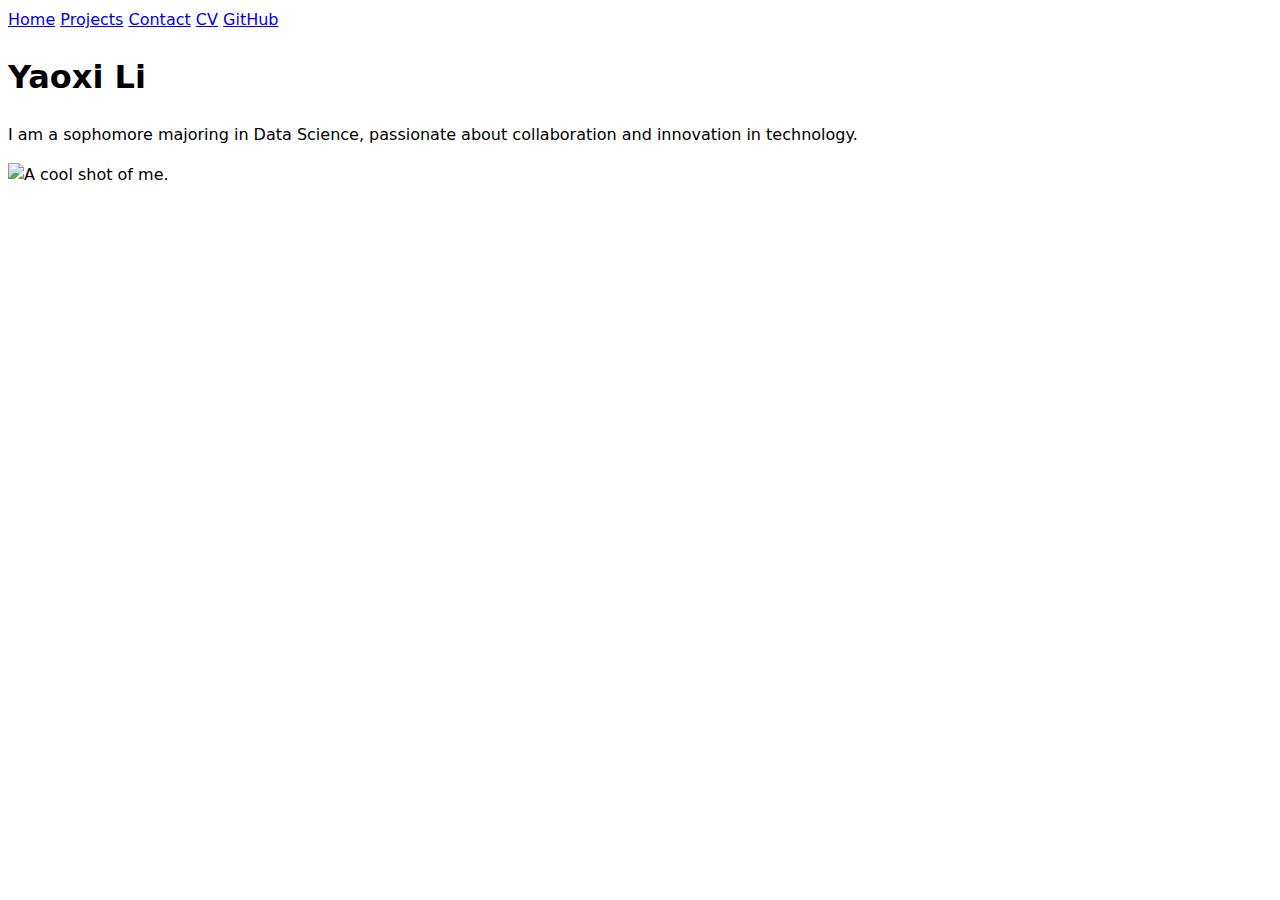
==== index.html @ 5fa4054e "safd" ====
<!DOCTYPE html>
<html lang="en">
<head>
    <meta charset="UTF-8">
    <meta name="viewport" content="width=device-width, initial-scale=1.0">
    <title>Yaoxi Li: Personal site and portfolio</title>
    <link rel="stylesheet" href="style.css">
</head>
<body>
    <nav>
        <a href="index.html">Home</a>
        <a href="projects/index.html">Projects</a>
        <a href="contact/index.html">Contact</a>
        <a href="../cv/index.html">CV</a>
        <a href="https://whiteblank0.github.io/portfolio/" target="_blank">GitHub</a>
    </nav>
    <h1>Yaoxi Li</h1>
    <p>I am a sophomore majoring in Data Science, passionate about collaboration
        and innovation in technology.</p>
    <img src="images/IMG_3858.jpeg" alt="A cool shot of me." width="800" height="800"/>
</body>
</html>
---- style.css ----
body {
  /* Set line height to 1.5 times the font size
	   and use the OS’s UI font as the website font
	 */
  font: 100%/1.5 system-ui;
}
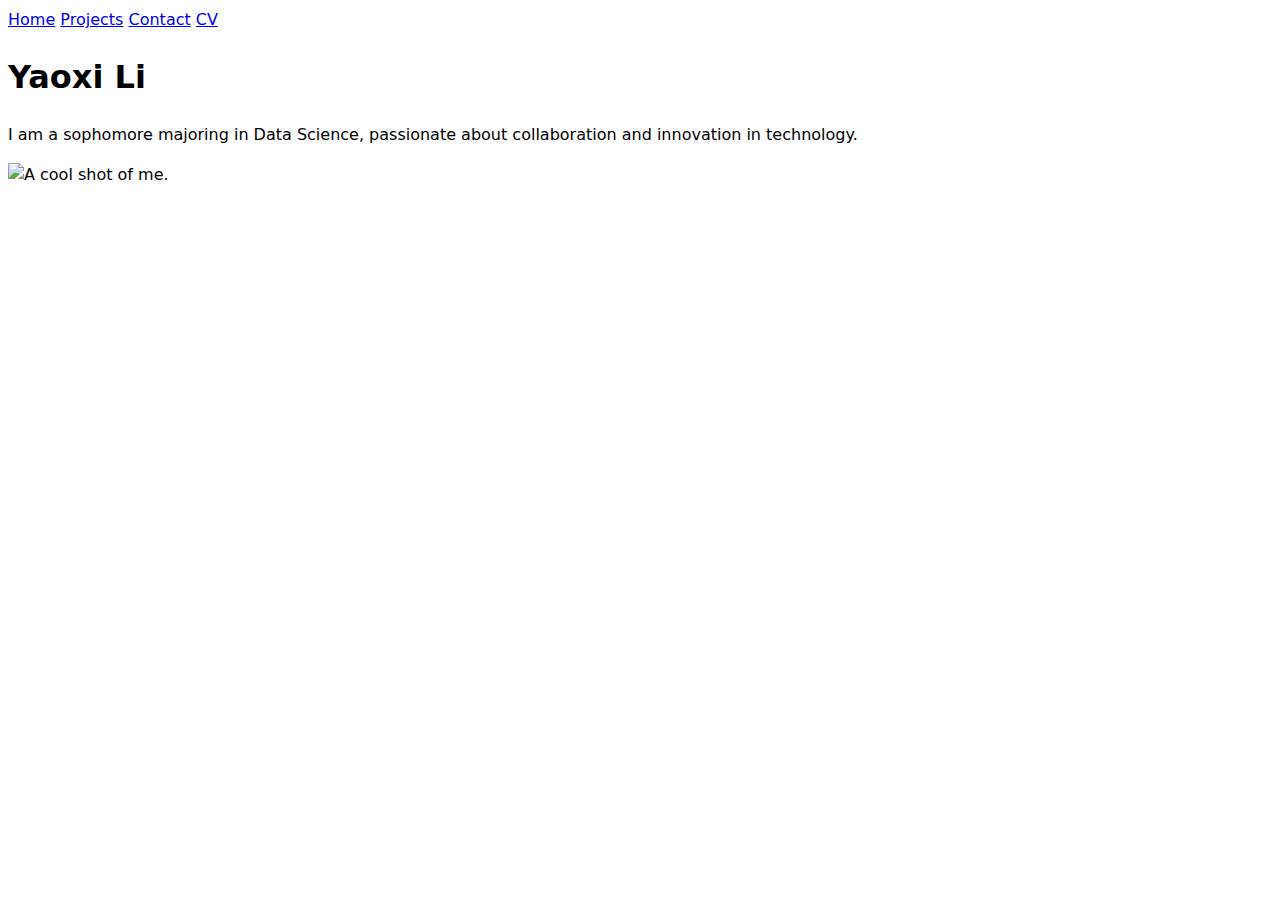
==== commit aff0c3b2: "asfa" ====
--- a/index.html
+++ b/index.html
@@ -12,7 +12,6 @@
         <a href="projects/index.html">Projects</a>
         <a href="contact/index.html">Contact</a>
         <a href="../cv/index.html">CV</a>
-        <a href="https://whiteblank0.github.io/portfolio/" target="_blank">GitHub</a>
     </nav>
     <h1>Yaoxi Li</h1>
     <p>I am a sophomore majoring in Data Science, passionate about collaboration
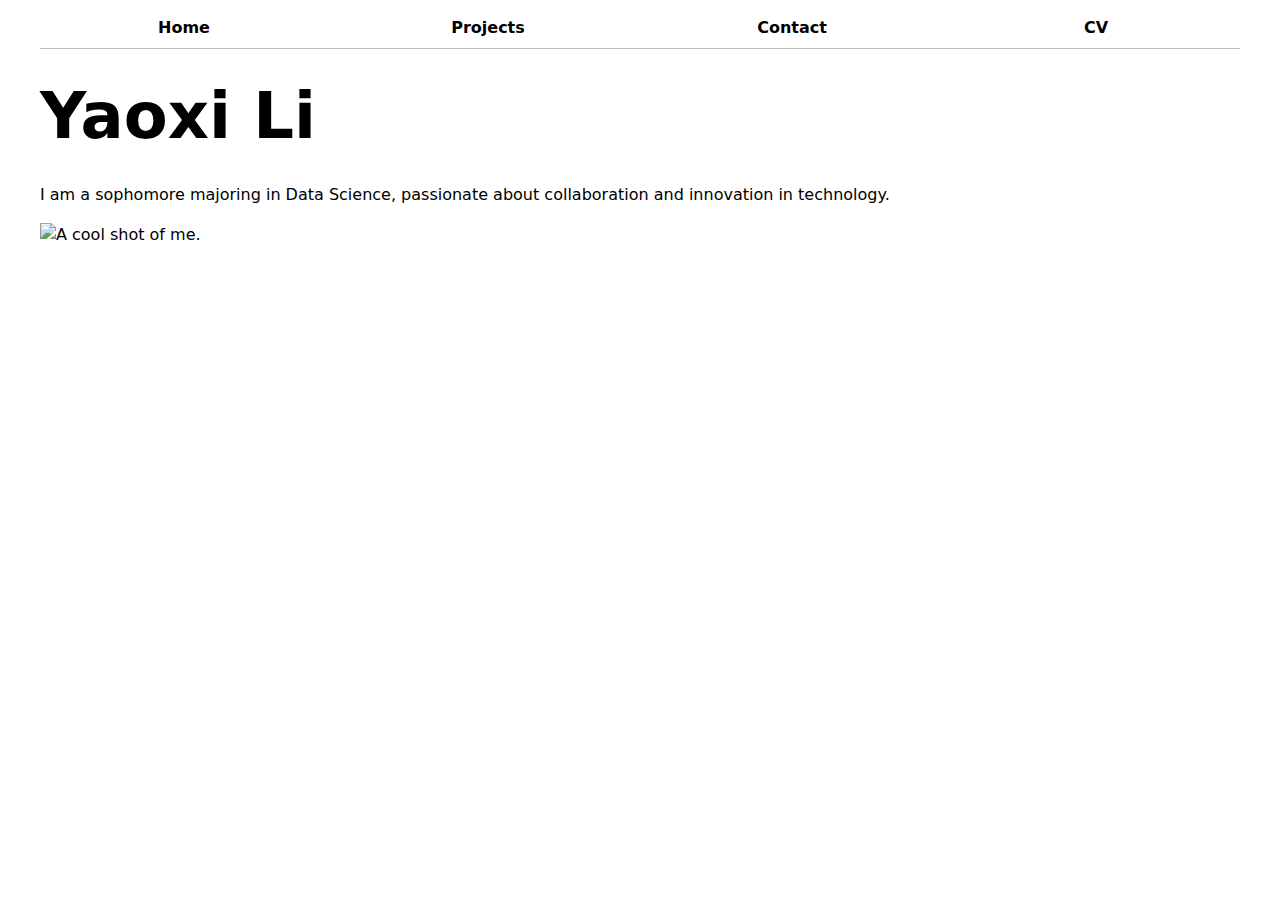
==== commit 500b0976: "Update" ====
--- a/index.html
+++ b/index.html
@@ -11,11 +11,12 @@
         <a href="index.html">Home</a>
         <a href="projects/index.html">Projects</a>
         <a href="contact/index.html">Contact</a>
-        <a href="../cv/index.html">CV</a>
+        <a href="cv/index.html">CV</a>
     </nav>
     <h1>Yaoxi Li</h1>
     <p>I am a sophomore majoring in Data Science, passionate about collaboration
         and innovation in technology.</p>
-    <img src="images/IMG_3858.jpeg" alt="A cool shot of me." width="800" height="800"/>
+    <img src="images/IMG_3858.jpeg" alt="A cool shot of me." width="428" height="571"/>
+    <script type="module" src="global.js"></script>
 </body>
 </html>--- a/style.css
+++ b/style.css
@@ -1,6 +1,173 @@
+:root {
+  --color-accent: oklch(65% 30% 240);
+}
+
+html {
+  accent-color: var(--color-accent);
+}
+
 body {
   /* Set line height to 1.5 times the font size
-	   and use the OS’s UI font as the website font
-	 */
+     and use the OS’s UI font as the website font
+  */
+  margin: 30;
+  margin-inline: max(1em, (100% - 1200px) / 2);
   font: 100%/1.5 system-ui;
+  padding: 30;
 }
+
+img {
+  max-width: 100%;
+  height: auto;
+}
+
+nav ul,
+nav li {
+  display: contents;
+}
+
+nav {
+  display: flex;
+  gap: 1rem;
+
+  margin-bottom: 1rem;
+
+  border-bottom: 1px solid oklch(80% 3% 200);
+}
+
+nav a {
+  flex: 1;
+  color: inherit;
+  text-decoration: none;
+
+  text-align: center;
+
+  font-weight: 600;
+
+  padding: 0.5em;
+}
+
+nav a:hover {
+  border-bottom: 0.4em solid var(--color-accent);
+  padding-bottom: 0.1em;
+}
+ß
+nav a.current {
+  color: #007acc;
+  font-weight: 700;
+  border-bottom: 0.4em solid oklch(80% 3% 200);
+  padding-bottom: 0.1em;
+}
+
+form input,
+form textarea,
+form button {
+  font: inherit;
+  box-sizing: border-box;
+}
+
+form {
+  display: grid;
+  grid-template-columns: auto 1fr;
+  gap: 1em;
+}
+
+form label {
+  grid-column: 1;
+  display: grid;
+  grid-template-columns: subgrid;
+  margin-block: 0.5em;
+}
+
+form input,
+form textarea {
+  grid-column: 2;
+  width: 100%;
+}
+
+form button {
+  grid-column: 1 / -1;
+  width: 100%;
+  padding: 0.5em 1em;
+}
+
+h1, h2, h3, h4, h5, h6 {
+  line-height: 1.1;
+  text-wrap: balance;
+}
+
+h1 {
+  font-size: 400%;
+  margin-block: 0.5em;
+}
+
+.projects {
+  display: grid;
+  grid-template-columns: repeat(auto-fill, minmax(15em, 1fr));
+  gap: 1em;
+}
+
+.projects article {
+  display: grid;
+  grid-template-rows: subgrid;
+  grid-row: span 3;
+  padding: 0.5em;
+  border: 1px solid #ccc;
+  border-radius: 0.25em;
+}
+
+.projects article h2 {
+  margin: 0;
+}
+
+.projects article img {
+  max-width: 100%;
+  height: auto;
+  display: block;
+  margin-block: 0.5em;
+}
+
+.projects article p {
+  margin-block: 0.5em;
+}
+
+#education article {
+  margin-bottom: 1rem;
+  padding-left: 1rem;
+  border-left: 4px solid var(--color-accent);
+}
+
+#education h3 {
+  font-weight: bold;
+}
+
+#skills ul {
+  list-style: none;
+  padding: 0;
+}
+
+#skills li {
+  background-color: var(--color-accent);
+  color: white;
+  padding: 0.5em 1em;
+  margin-bottom: 0.5rem;
+  border-radius: 0.5rem;
+  display: inline-block;
+}
+
+#projects article {
+  margin-bottom: 1rem;
+  padding: 1rem;
+  border: 1px solid var(--color-border);
+  border-radius: 0.5rem;
+  background-color: #fff;
+}
+
+#projects article a {
+  color: var(--color-accent);
+  text-decoration: none;
+}
+
+#projects article a:hover {
+  text-decoration: underline;
+}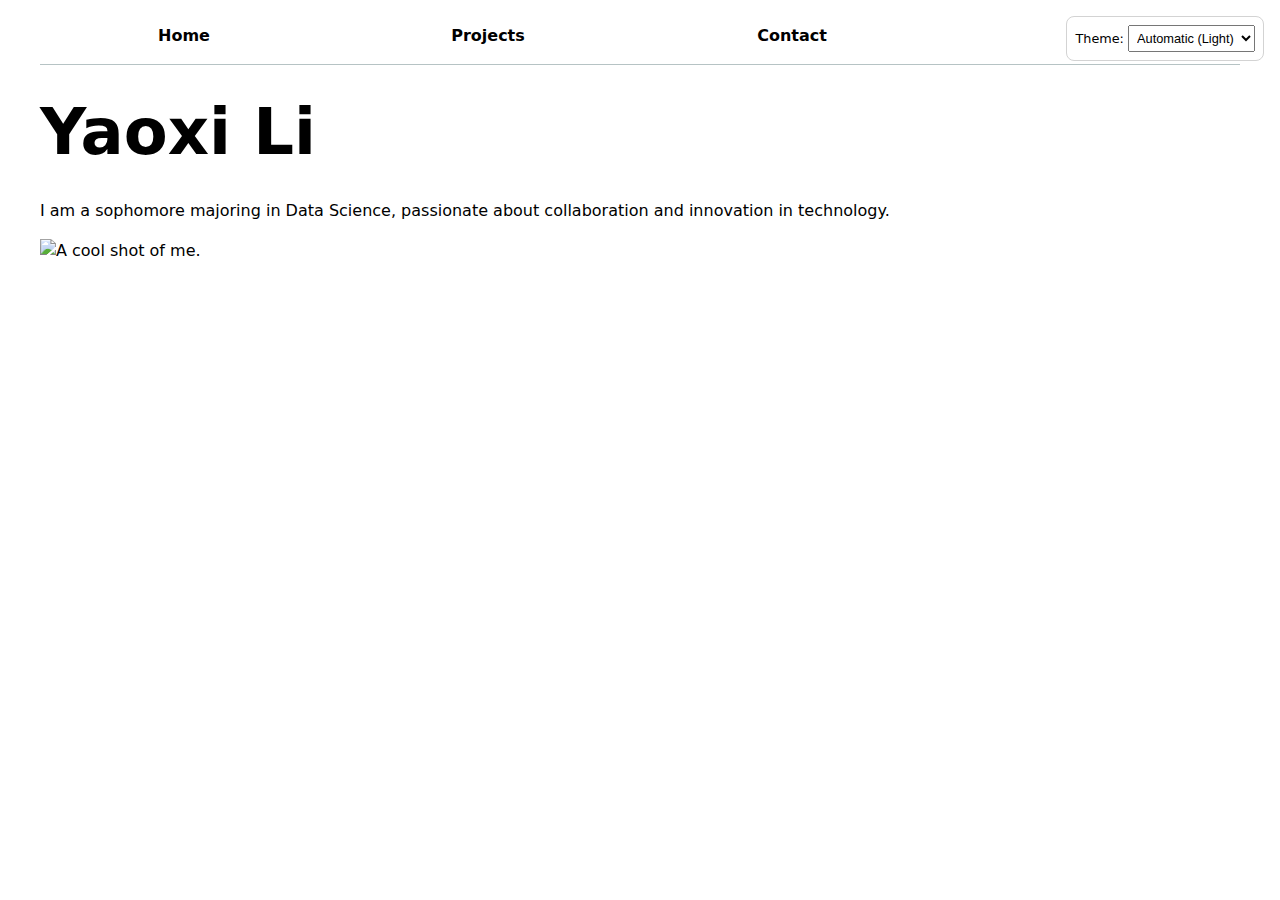
==== commit d83be6d7: "Update index.html" ====
--- a/index.html
+++ b/index.html
@@ -1,5 +1,5 @@
 <!DOCTYPE html>
-<html lang="en">
+<html lang="en" class="home"> 
 <head>
     <meta charset="UTF-8">
     <meta name="viewport" content="width=device-width, initial-scale=1.0">
@@ -7,12 +7,6 @@
     <link rel="stylesheet" href="style.css">
 </head>
 <body>
-    <nav>
-        <a href="index.html">Home</a>
-        <a href="projects/index.html">Projects</a>
-        <a href="contact/index.html">Contact</a>
-        <a href="cv/index.html">CV</a>
-    </nav>
     <h1>Yaoxi Li</h1>
     <p>I am a sophomore majoring in Data Science, passionate about collaboration
         and innovation in technology.</p>
--- a/style.css
+++ b/style.css
@@ -27,36 +27,41 @@
 }
 
 nav {
+  --border-color: oklch(50% 10% 200 / 40%);
+  --hover-accent: oklch(65% 25% 230); /* Accent color for hover states */
+  
   display: flex;
   gap: 1rem;
-
   margin-bottom: 1rem;
-
-  border-bottom: 1px solid oklch(80% 3% 200);
+  border-bottom: 1px solid var(--border-color);
+  padding: 0.5rem 0;
 }
 
 nav a {
   flex: 1;
   color: inherit;
   text-decoration: none;
-
   text-align: center;
-
   font-weight: 600;
-
   padding: 0.5em;
+  transition: color 0.3s ease, border-bottom 0.3s ease;
 }
 
 nav a:hover {
-  border-bottom: 0.4em solid var(--color-accent);
+  border-bottom: 0.4em solid var(--hover-accent);
   padding-bottom: 0.1em;
 }
-ß
-nav a.current {
-  color: #007acc;
-  font-weight: 700;
-  border-bottom: 0.4em solid oklch(80% 3% 200);
-  padding-bottom: 0.1em;
+
+@media (prefers-color-scheme: dark) {
+  nav {
+    --border-color: oklch(30% 15% 200 / 40%);
+    --hover-accent: oklch(75% 30% 250); /* Adjusted for better visibility in dark mode */
+    border-bottom: 1px solid var(--border-color);
+  }
+
+  nav a:hover {
+    border-bottom-color: var(--hover-accent);
+  }
 }
 
 form input,
@@ -170,4 +175,25 @@
 
 #projects article a:hover {
   text-decoration: underline;
+}
+
+html {
+  color-scheme: light dark;
+}
+
+.color-scheme {
+  position: absolute;
+  top: 1rem;
+  right: 1rem;
+  font-size: 80%; /* Make it slightly smaller */
+  font-family: inherit; /* Use the parent's font */
+  background-color: var(--background, white); /* Optional for contrast */
+  border: 1px solid var(--border-color, lightgray); /* Optional for visibility */
+  padding: 0.5rem;
+  border-radius: 0.5rem;
+}
+
+.color-scheme select {
+  font-size: inherit;
+  padding: 0.25rem;
 }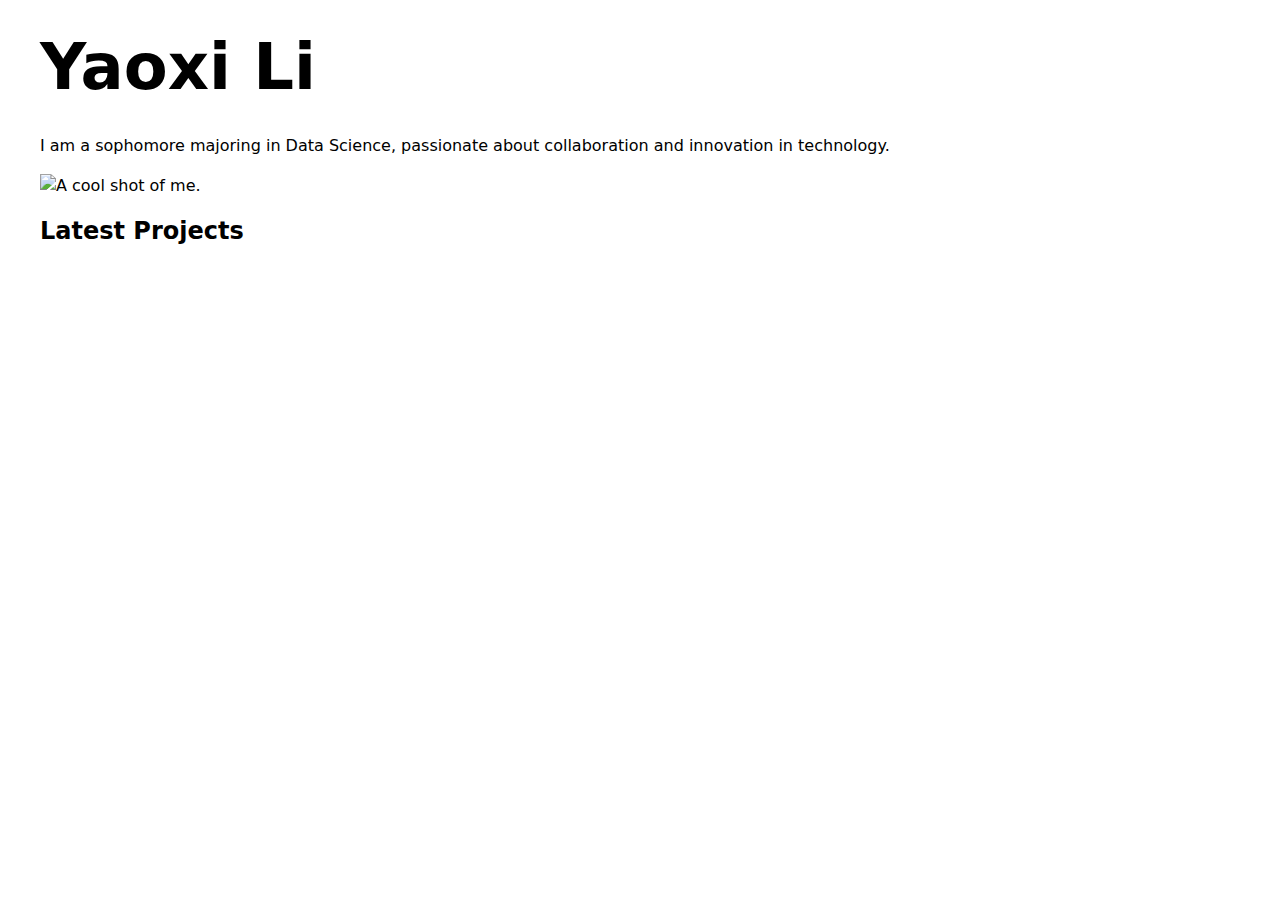
==== commit 1ae0f96d: "Update" ====
--- a/index.html
+++ b/index.html
@@ -11,6 +11,18 @@
     <p>I am a sophomore majoring in Data Science, passionate about collaboration
         and innovation in technology.</p>
     <img src="images/IMG_3858.jpeg" alt="A cool shot of me." width="428" height="571"/>
-    <script type="module" src="global.js"></script>
+    <script src="index.js" type="module" defer></script>
+    <main>
+        <h2>Latest Projects</h2>
+        <!-- The container that will hold the dynamically added project articles -->
+        <div class="projects">
+          <!-- Dynamically added content will appear here -->
+        </div>
+
+        <!-- Container for GitHub Profile Stats -->
+        <div id="profile-stats">
+            <!-- GitHub API data will be rendered here -->
+        </div>
+      </main>
 </body>
 </html>--- a/style.css
+++ b/style.css
@@ -165,7 +165,7 @@
   padding: 1rem;
   border: 1px solid var(--color-border);
   border-radius: 0.5rem;
-  background-color: #fff;
+  background-color: transparent;;
 }
 
 #projects article a {
@@ -187,7 +187,6 @@
   right: 1rem;
   font-size: 80%; /* Make it slightly smaller */
   font-family: inherit; /* Use the parent's font */
-  background-color: var(--background, white); /* Optional for contrast */
   border: 1px solid var(--border-color, lightgray); /* Optional for visibility */
   padding: 0.5rem;
   border-radius: 0.5rem;
@@ -195,5 +194,7 @@
 
 .color-scheme select {
   font-size: inherit;
-  padding: 0.25rem;
+  background: transparent;
+  border: none;
+  color: inherit;
 }